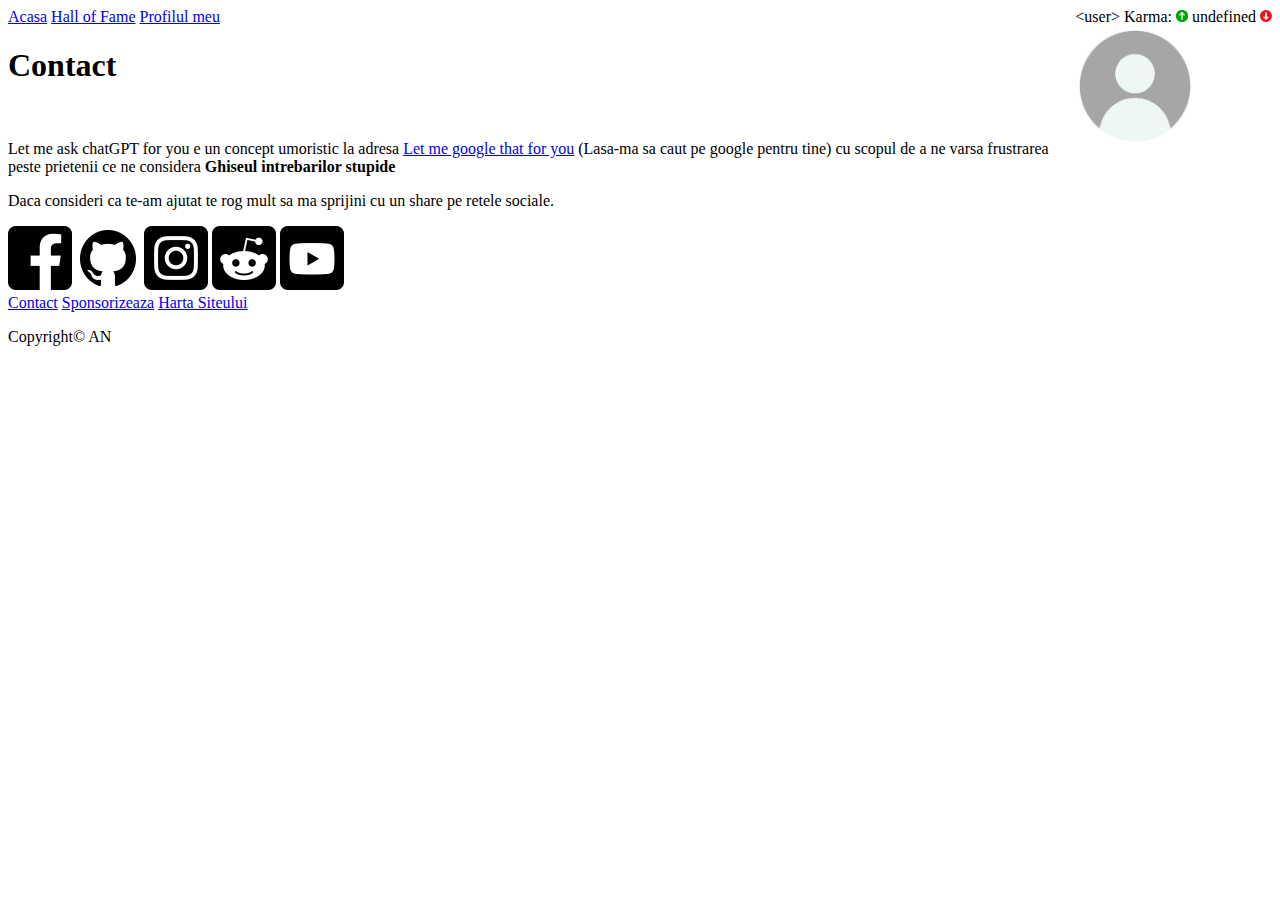
==== contact.html @ 5e6d2548 "adaugat pagini de contact/contributie" ====
<!DOCTYPE html>
<html>
    <head>
        <title>Intreaba chatu</title>
    </head>
    <body>
        <a href="index.html"> Acasa</a>
        <a href="hallOfFame.html">Hall of Fame</a>
        <a href="profile.html"> Profilul meu</a>
        <div style="float:right">
            &lt;user&gt; Karma:
        <img src="images/sus.jpg" width="12px" height="12px" alt="sus"> 
        undefined
        <img src="images/jos.png" width="12px" height="12px" alt="sus">

        <br>
        <img src="images/user.jpg"  width="120px" height="120px">
        </div>

        <h1>Contact</h1>
        <br>
        
        <p>
            Let me ask chatGPT for you e un concept umoristic la adresa 
            <a href="https://letmegooglethat.com/"> Let me google that for you</a>
             (Lasa-ma sa caut pe google pentru tine) cu scopul de a ne varsa frustrarea peste prietenii ce ne considera <b> Ghiseul intrebarilor stupide</b>
        </p>
        <p>
            Daca consideri ca te-am ajutat te rog mult sa ma sprijini cu un share pe retele sociale.
        </p>
        <a href="https://www.facebook.com/Andrei90Val/"> <img src="images/fb.png" alt="logo FB" width="64px" height="64px"></a>
        <a href="https://github.com/AndreiOp235"> <img src="images/github.png" alt="logo FB" width="64px" height="64px"></a>
        <a href="https://www.instagram.com/cosaandrei90/"> <img src="images/isnta.png" alt="logo FB" width="64px" height="64px"></a>
        <a href="https://www.reddit.com/user/TheAndrei90/"> <img src="images/reddit.png" alt="logo FB" width="64px" height="64px"></a>
        <a href="https://www.youtube.com/@andreivaleriucosa"> <img src="images/youtube.png" alt="logo FB" width="64px" height="64px"></a>
        <br>

        

        <a href="contact.html"> Contact</a>
        <a href="contribuie.html">Sponsorizeaza</a>
        <a href="site_map.html"> Harta Siteului</a>

        <p>Copyright&#169; AN</p>
    </body>
</html>
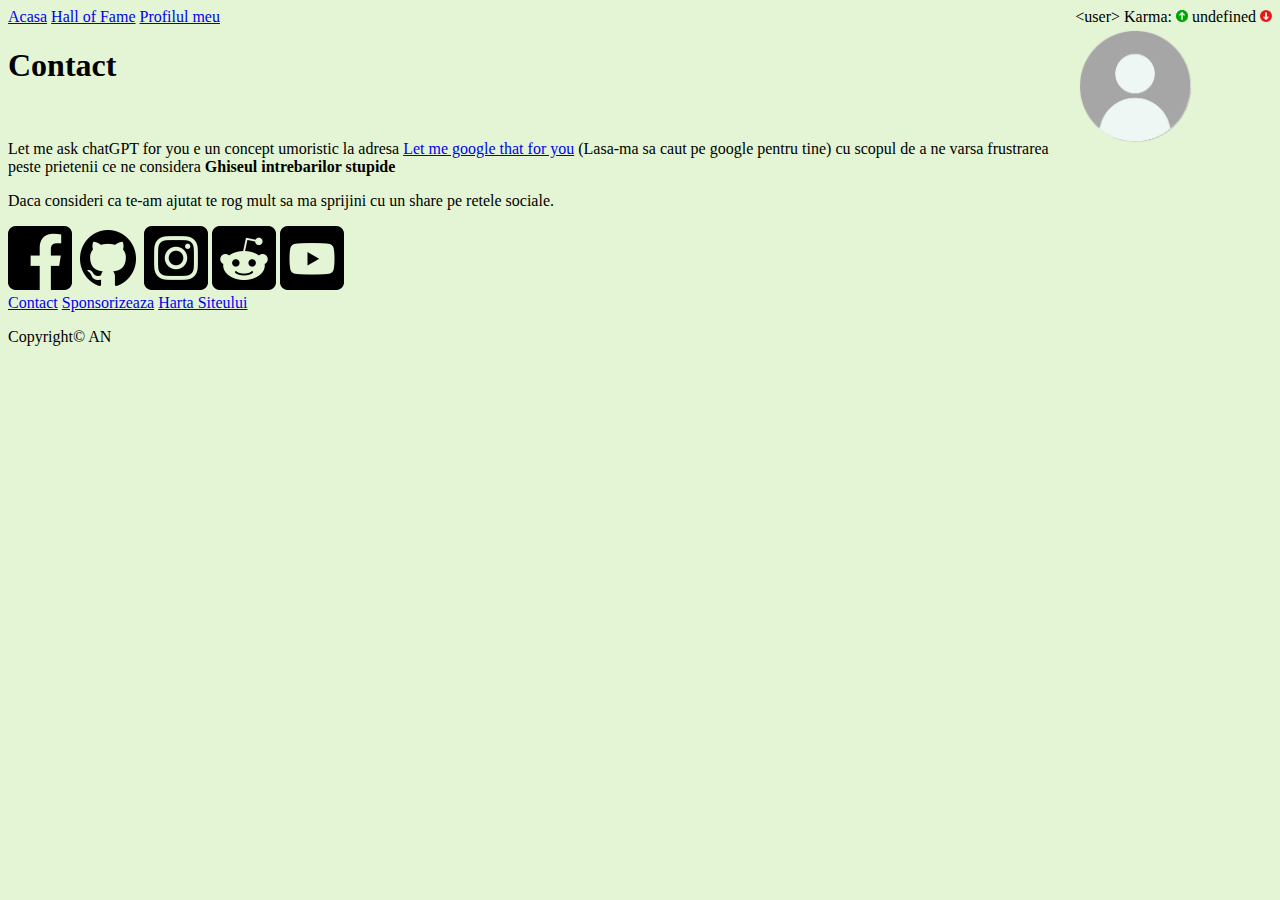
==== commit 26993e55: "added dark mode support" ====
--- a/contact.html
+++ b/contact.html
@@ -1,6 +1,7 @@
 <!DOCTYPE html>
 <html>
     <head>
+        <link rel="stylesheet" type="text/css"  href="stiluri.css" title="Foaie de stiluri"> 
         <title>Intreaba chatu</title>
     </head>
     <body>
@@ -14,7 +15,7 @@
         <img src="images/jos.png" width="12px" height="12px" alt="sus">
 
         <br>
-        <img src="images/user.jpg"  width="120px" height="120px">
+        <img src="images/user.png"  width="120px" height="120px">
         </div>
 
         <h1>Contact</h1>
--- a/stiluri.css
+++ b/stiluri.css
@@ -0,0 +1,12 @@
+body {
+    background-color: black;
+    color: white;
+  }
+  @media screen and (prefers-color-scheme: light) {
+    body {
+      background-color: rgb(227, 245, 212);
+      color: rgb(0, 0, 0);
+    }
+
+    
+  }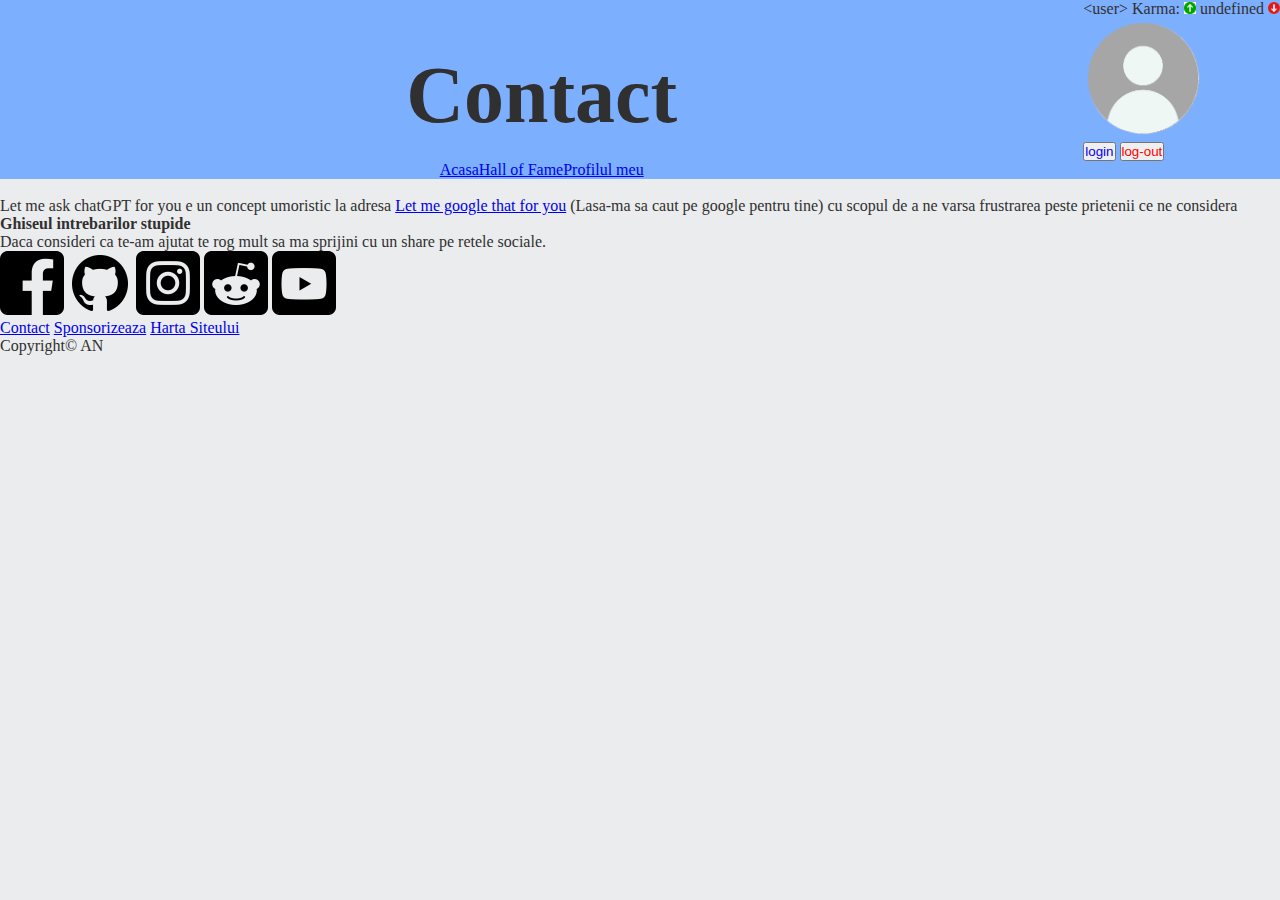
==== commit b8943f0d: "lab3" ====
--- a/contact.html
+++ b/contact.html
@@ -5,20 +5,29 @@
         <title>Intreaba chatu</title>
     </head>
     <body>
-        <a href="index.html"> Acasa</a>
-        <a href="hallOfFame.html">Hall of Fame</a>
-        <a href="profile.html"> Profilul meu</a>
-        <div style="float:right">
-            &lt;user&gt; Karma:
-        <img src="images/sus.jpg" width="12px" height="12px" alt="sus"> 
-        undefined
-        <img src="images/jos.png" width="12px" height="12px" alt="sus">
-
-        <br>
-        <img src="images/user.png"  width="120px" height="120px">
+        <div class="header">
+            <div class="utilizator" style="float:right">
+                &lt;user&gt; Karma:
+            <img src="images/sus.jpg" width="12px" height="12px" alt="sus"> 
+            undefined
+            <img src="images/jos.png" width="12px" height="12px" alt="sus">
+    
+            <br>
+            <img src="images/user.png"  width="120px" height="120px">
+            <br>
+            <button style="color: blue;">login</button>
+            <button style="color: red;">log-out</button>
+            </div>
+            <h1>Contact</h1>
+            
+            <div class="linkuri_header"> 
+                <a href="index.html"> Acasa</a>
+                <a href="hallOfFame.html">Hall of Fame</a>
+                <a href="profile.html"> Profilul meu</a>
+            </div>
+            
         </div>
 
-        <h1>Contact</h1>
         <br>
         
         <p>
--- a/stiluri.css
+++ b/stiluri.css
@@ -1,12 +1,76 @@
+:root{
+    --culoare_primara:#ebeced;
+    --culoare_secundara:#7dafff;
+    --text:#303030;
+    --accent:#001942;
+}
+
+*{
+    margin: 0;
+    padding: 0;
+    box-sizing: border-box;
+}
+
 body {
-    background-color: black;
-    color: white;
+    background-color: var(--culoare_primara);
+    color: var(--text);
   }
-  @media screen and (prefers-color-scheme: light) {
+
+  @media screen and (prefers-color-scheme: dark) {
     body {
-      background-color: rgb(227, 245, 212);
-      color: rgb(0, 0, 0);
+      background-color: var(--accent);
+      color: var(--culoare_primara);
     }
 
+
+  }
+
+.header{
+    background-color: var(--culoare_secundara);
+    color: var(--text);
+    margin: 0;
+    padding: 0; 
+    top: 0;
+}
+
+h1{
+    font-size: 2rem;
+    text-align: center;
+    padding-top: 50px;
+    font-size: 5rem;
+}
+
+.linkuri_header{
+    display: flex;
+    justify-content: center;
     
-  }+    padding-top: 20px;
+    color: var(--text);
+    font-size: 1rem
+}
+
+.footer{
+    background-color: var(--culoare_secundara);
+    color: var(--text);
+    margin: 0;
+    padding: 0; 
+    bottom: 0;
+    justify-content: center;
+    position:absolute;
+    bottom:0;
+    display: flex;
+    width: 100%;
+    display: flex;
+    flex-direction: column;
+
+}
+
+.linkuri_footer{
+    display: flex;
+    
+    justify-content: center;
+    
+    padding-top: 20px;
+    color: var(--text);
+    font-size: 1rem
+}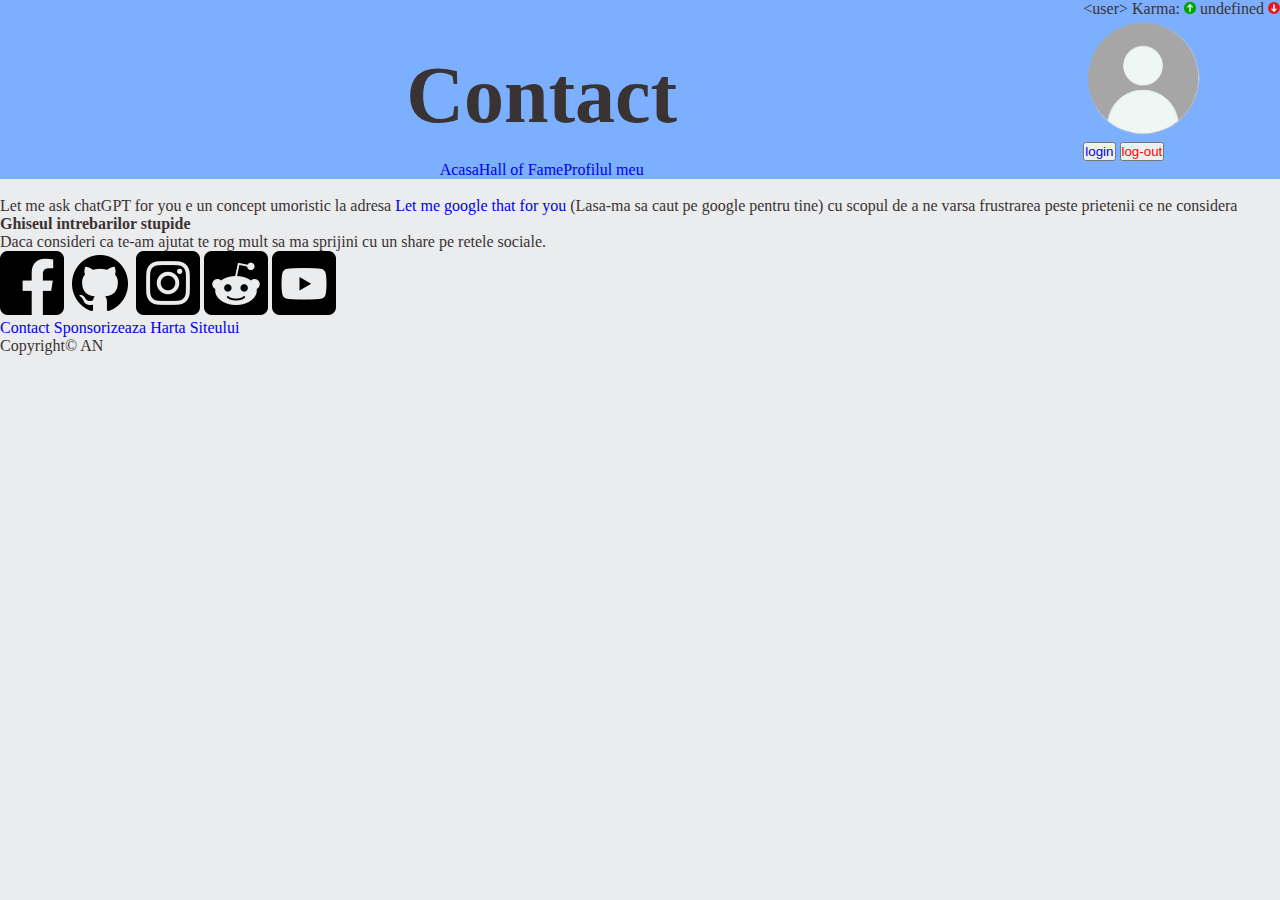
==== commit 3fdb98e4: "transformat sus in png" ====
--- a/contact.html
+++ b/contact.html
@@ -8,7 +8,7 @@
         <div class="header">
             <div class="utilizator" style="float:right">
                 &lt;user&gt; Karma:
-            <img src="images/sus.jpg" width="12px" height="12px" alt="sus"> 
+            <img src="images/sus.png" width="12px" height="12px" alt="sus"> 
             undefined
             <img src="images/jos.png" width="12px" height="12px" alt="sus">
     
--- a/stiluri.css
+++ b/stiluri.css
@@ -1,8 +1,8 @@
 :root{
     --culoare_primara:#ebeced;
     --culoare_secundara:#7dafff;
-    --text:#303030;
-    --accent:#001942;
+    --text:#3a3333;
+    --accent:#042252;
 }
 
 *{
@@ -73,4 +73,46 @@
     padding-top: 20px;
     color: var(--text);
     font-size: 1rem
+}
+
+.utilizator{
+    @media screen and (max-width: 768px){
+        display: none;
+    }
+}
+
+.hamburger{
+    display: none;
+
+    @media screen and (max-width: 768px){
+        display: block;
+    }
+
+}
+
+.link_header{
+    display: flex;
+    justify-content: center;
+    
+    margin: 20px;
+    color: var(--text);
+    font-size: 2rem
+
+}
+
+
+a:link {
+    text-decoration: none;
+}
+
+a:visited {
+    text-decoration: none;
+}
+
+a:hover {
+    text-decoration: none;
+}
+
+a:active {
+    text-decoration: none;
 }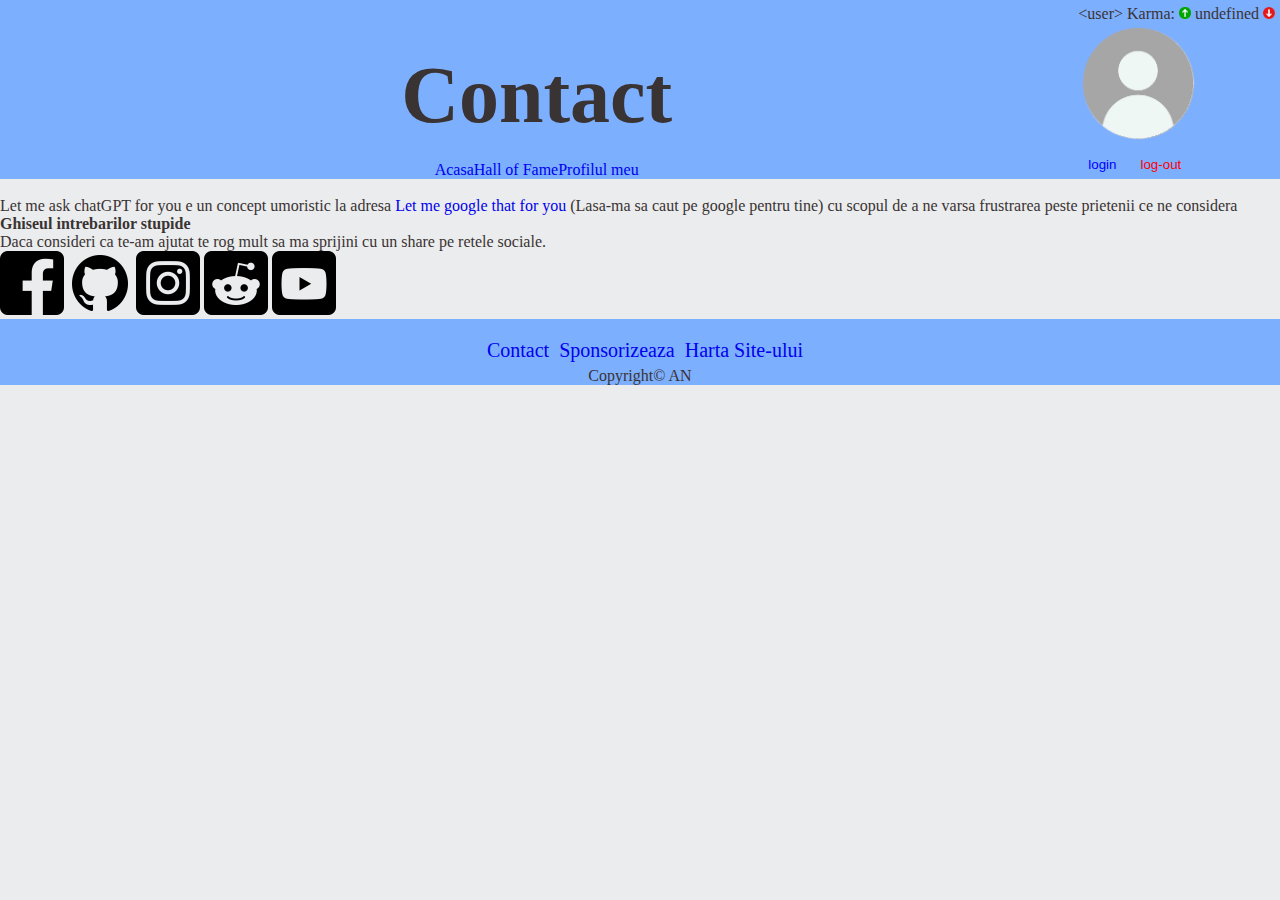
==== commit cd867ba4: "HallOfFame done" ====
--- a/contact.html
+++ b/contact.html
@@ -47,10 +47,22 @@
 
         
 
-        <a href="contact.html"> Contact</a>
-        <a href="contribuie.html">Sponsorizeaza</a>
-        <a href="site_map.html"> Harta Siteului</a>
-
-        <p>Copyright&#169; AN</p>
+        <div class="footer">
+            <div class="linkuri_header">
+                <div class="link_footer">
+                    <a href="contact.html"> Contact</a>
+                </div>
+                <div class="link_footer">
+                    <a href="contribuie.html"> Sponsorizeaza</a>
+                </div>
+                <div class="link_footer">
+                    <a href="site_map.html"> Harta Site-ului</a>
+                </div> 
+            </div>       
+            <div class="drepturi">
+                <p>Copyright&#169; AN</p>
+            </div>
+    
+        </div>
     </body>
 </html>--- a/stiluri.css
+++ b/stiluri.css
@@ -14,6 +14,7 @@
 body {
     background-color: var(--culoare_primara);
     color: var(--text);
+    
   }
 
   @media screen and (prefers-color-scheme: dark) {
@@ -46,24 +47,27 @@
     
     padding-top: 20px;
     color: var(--text);
-    font-size: 1rem
+    font-size: 1rem;
+}
+
+.link_header :hover{
+    background-color: rgb(216, 240, 237);
+    color: var(--culoare_secundara);
+    border-radius: 5px;
 }
 
 .footer{
     background-color: var(--culoare_secundara);
     color: var(--text);
-    margin: 0;
-    padding: 0; 
-    bottom: 0;
-    justify-content: center;
-    position:absolute;
+    justify-content: center;
+
+    position: relative;
     bottom:0;
-    display: flex;
     width: 100%;
-    display: flex;
-    flex-direction: column;
-
-}
+    flex-direction: column;
+}
+
+
 
 .linkuri_footer{
     display: flex;
@@ -94,7 +98,7 @@
     display: flex;
     justify-content: center;
     
-    margin: 20px;
+    margin: 15px;
     color: var(--text);
     font-size: 2rem
 
@@ -115,4 +119,207 @@
 
 a:active {
     text-decoration: none;
-}+}
+
+.utilizator{
+    float: right;
+    padding: 5px;
+}
+
+.login_log-out{
+    float: right;
+    padding: 5px;
+}
+
+.imaginesilogin{
+    float: right;
+    padding: 5px;
+    display: flex;
+    flex-direction: column;
+    align-items: center;
+}
+
+button {
+    background-color: var(--culoare_secundara);
+    color: var(--text);
+    padding: 5px;
+    margin: 5px;
+    border: none;
+    cursor:crosshair;
+}
+
+.content{
+    display: flex;
+    flex-direction: column;
+    align-items: center;
+    justify-content: center;
+    padding-top: 50px;
+
+}
+
+.formular{
+    display: flex;
+    flex-direction: column;
+    align-items: center;
+    justify-content: center;
+    padding-top: 30px;
+    width: 100%;
+    @media screen and (min-width: 768px){
+        max-width: 80%;
+    }
+    @media screen and (min-width: 1600px){
+        max-width: 1600px;
+    }
+    background-color: whitesmoke;
+    border-radius: 3px;
+    box-shadow: 0 4px 8px 0 rgba(0,0,0,0.2);
+}
+
+.prompt{
+    display: flex;
+    flex-direction: column;
+    align-items: center;
+    justify-content: center;
+    padding-top: 20px;
+    width: 90%;
+    border: var(--accent);
+    border-radius: 5px;
+    font-family: 'Courier New', Courier, monospace;
+    font-size: large;
+    resize:vertical;
+    min-height: auto;
+    height: auto;
+}
+
+.intro_prompt{
+    font-family: 'Franklin Gothic Medium', 'Arial Narrow', Arial, sans-serif;
+    font-size: 1.5rem;
+}
+
+.intro_selectie{
+    font-family: 'Franklin Gothic Medium', 'Arial Narrow', Arial, sans-serif;
+    font-size: 1.25rem;
+}
+
+.select{
+    border-radius: 5px;
+}
+
+.selectie {
+    width: 80%;
+    padding: 10px;
+    border-radius: 8px;
+    border: 2px solid var(--accent);
+    background-color: var(--culoare_primara);
+    font-size: 16px;
+    color: var(--text);
+    cursor: pointer;
+    outline: none;
+    transition: all 0.3s ease-in-out;
+}
+
+.selectie:hover {
+    background-color: var(--culoare_secundara);
+    color: var(--accent);
+}
+
+.selectie:focus {
+    border-color: var(--culoare_secundara);
+    background-color: white;
+    color: var(--text);
+}
+
+.copiere {
+    color: var(--text);
+    padding: 5px;
+    margin: 5px;
+    border: none;
+    width: 80%;
+    display: flex;
+
+}
+
+.linkuletz{
+    display: flex;
+    justify-content: center;
+    width: 85%;
+    padding-top: 20px;
+    color: var(--text);
+    font-size: 1rem;
+    border-radius: 5px;
+}
+
+.butoane{
+    display: flex;
+    justify-content: center;
+    padding-top: 20px;
+    width: 40%;
+}
+
+.Q{
+    width: 40%;
+    font-family: 'Gill Sans', 'Gill Sans MT', Calibri, 'Trebuchet MS', sans-serif;
+    font-size: 1.5rem;
+    border-radius: 3px;
+    color: blue;
+}
+
+.A{
+    width: 40%;
+    font-family: 'Gill Sans', 'Gill Sans MT', Calibri, 'Trebuchet MS', sans-serif;
+    font-size: 1.5rem;
+    border-radius: 3px;
+    color: red;
+}
+
+.copie_text{
+    width: 40%;
+    font-family: 'Gill Sans', 'Gill Sans MT', Calibri, 'Trebuchet MS', sans-serif;
+    font-size: 1.5rem;
+    border-radius: 3px;
+    color: green;
+    max-height: 50px;
+}
+
+.wink{
+    width: 40%;
+    font-family:'Schoolbell', cursive;
+    font-size: 1.5rem;
+    border-radius: 3px;
+    color: purple;
+    padding: 20px 0;
+
+}
+
+.linkuri_footer{
+    display: flex;
+    justify-content: center;
+    padding-top: 5px;
+    color: var(--text);
+    font-size: 1.5rem;
+}
+
+.link_footer
+{
+    display: flex;
+    justify-content: center;
+    margin-top: 0px;
+    margin-left: 10px;
+    color: var(--text);
+    font-size: 1.25rem;
+}
+
+.link_footer :hover{
+    background-color: rgb(216, 240, 237);
+    color: var(--culoare_secundara);
+    border-radius: 5px;
+}
+
+.drepturi{
+    display: flex;
+    justify-content: center;
+    padding-top: 5px;
+    color: var(--text);
+    font-size: 1rem;
+}
+
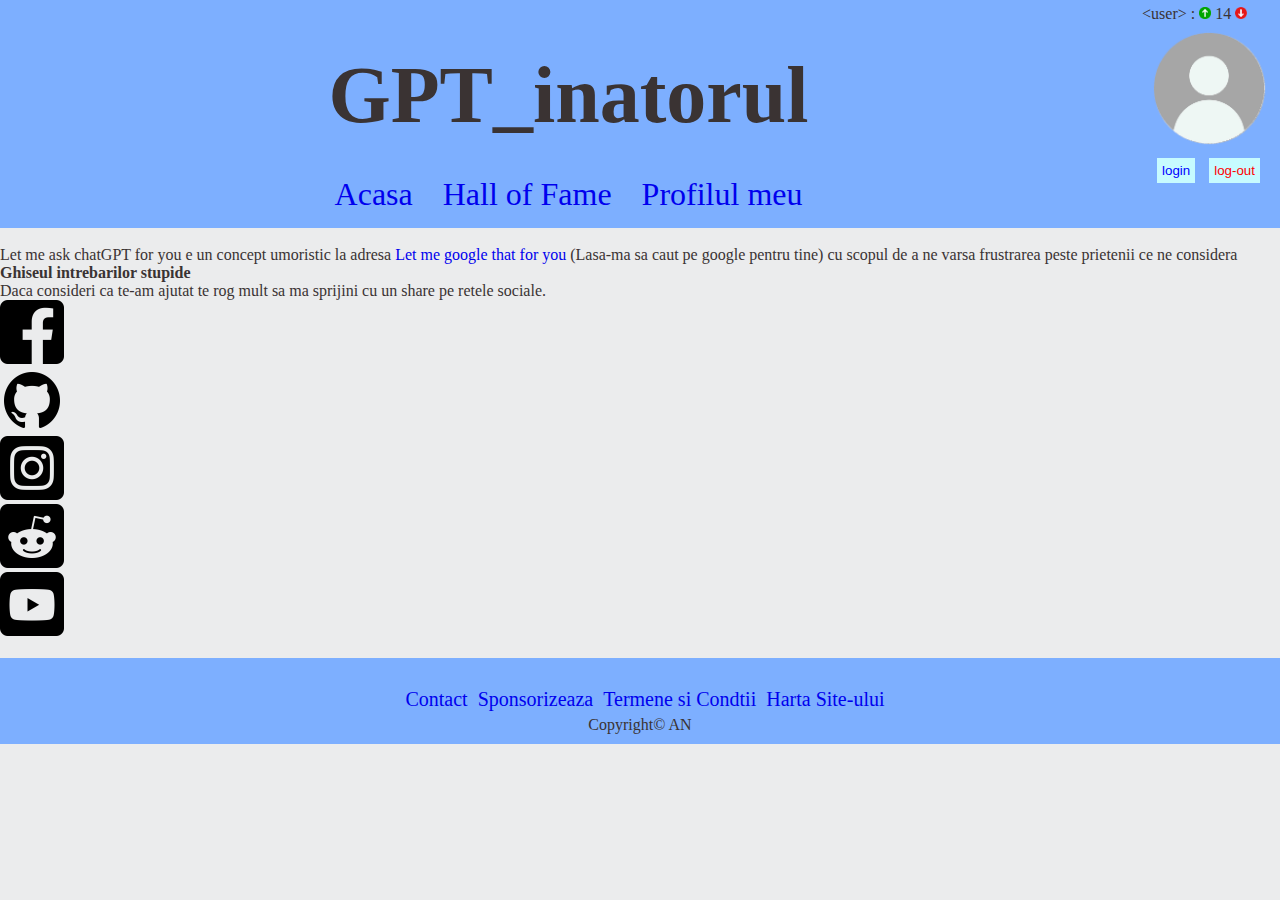
==== commit fe07bd6a: "static complete" ====
--- a/contact.html
+++ b/contact.html
@@ -6,26 +6,43 @@
     </head>
     <body>
         <div class="header">
-            <div class="utilizator" style="float:right">
-                &lt;user&gt; Karma:
-            <img src="images/sus.png" width="12px" height="12px" alt="sus"> 
-            undefined
-            <img src="images/jos.png" width="12px" height="12px" alt="sus">
+            <div class="utilizator">
+                &lt;user&gt; :
+                <img src="images/sus.png" width="12px" height="12px" alt="sus">
+                14
+                <img src="images/jos.png" width="12px" height="12px" alt="sus">
     
-            <br>
-            <img src="images/user.png"  width="120px" height="120px">
-            <br>
-            <button style="color: blue;">login</button>
-            <button style="color: red;">log-out</button>
+                <br>
+                <div class="imaginesilogin">
+                    <div class="imagineUser">
+                        <img src="images/user.png" width="120px" height="120px" style="float: right;">
+                    </div>
+                    <div class="login_log-out">
+                        <button style="color: blue; background-color: rgb(199, 251, 255);">login</button>
+                        <button style="color: red; background-color: rgb(199, 251, 255);">log-out</button>
+                    </div>
+                </div>
             </div>
-            <h1>Contact</h1>
-            
-            <div class="linkuri_header"> 
-                <a href="index.html"> Acasa</a>
-                <a href="hallOfFame.html">Hall of Fame</a>
-                <a href="profile.html"> Profilul meu</a>
+    
+            <div class="hamburger" style="float:right; ">
+                <img src="images/burger-bar.png" width="50px" height="50px" alt="burger_menu">
             </div>
-            
+    
+            <h1 class="titlul">GPT_inatorul</h1>
+    
+            <div class="linkuri_header">
+                <div class="link_header">
+                    <a href="index.html"> Acasa</a>
+                </div>
+                <div class="link_header">
+                    <a href="hallOfFame.html">Hall of Fame</a>
+                </div>
+                <div class="link_header">
+                    <a href="profile.html"> Profilul meu</a>
+                </div>
+            </div>
+    
+    
         </div>
 
         <br>
@@ -56,13 +73,15 @@
                     <a href="contribuie.html"> Sponsorizeaza</a>
                 </div>
                 <div class="link_footer">
+                    <a href="lorem_ipsum.html"> Termene si Condtii</a>
+                </div> 
+                <div class="link_footer">
                     <a href="site_map.html"> Harta Site-ului</a>
                 </div> 
             </div>       
             <div class="drepturi">
                 <p>Copyright&#169; AN</p>
             </div>
-    
         </div>
     </body>
 </html>--- a/stiluri.css
+++ b/stiluri.css
@@ -56,18 +56,34 @@
     border-radius: 5px;
 }
 
-.footer{
+
+
+
+html, body {
+    height: 100%;
+    margin: 0;
+  }
+  
+  /* Use a flex layout for the main container */
+  body {
+    display: flex;
+    flex-direction: column;
+  }
+  
+  /* Let the main content area grow to fill available space */
+  .content {
+    flex: 1 0 auto;
+  }
+
+  /* Footer will stay at the bottom */
+  .footer {
     background-color: var(--culoare_secundara);
     color: var(--text);
     justify-content: center;
-
-    position: relative;
-    bottom:0;
     width: 100%;
-    flex-direction: column;
-}
-
-
+    flex-shrink: 0;
+    padding: 10px 0;
+  }
 
 .linkuri_footer{
     display: flex;
@@ -323,3 +339,13 @@
     font-size: 1rem;
 }
 
+.clasa_legala{
+    font-family:  'Arial Narrow', Arial, sans-serif;
+    font-size: 1.5rem;
+    background-color: whitesmoke;
+    border: 5px solid var(--accent);
+    border-radius: 5px;
+    width: 80%;
+    padding: 10px;
+    margin: 10px;
+}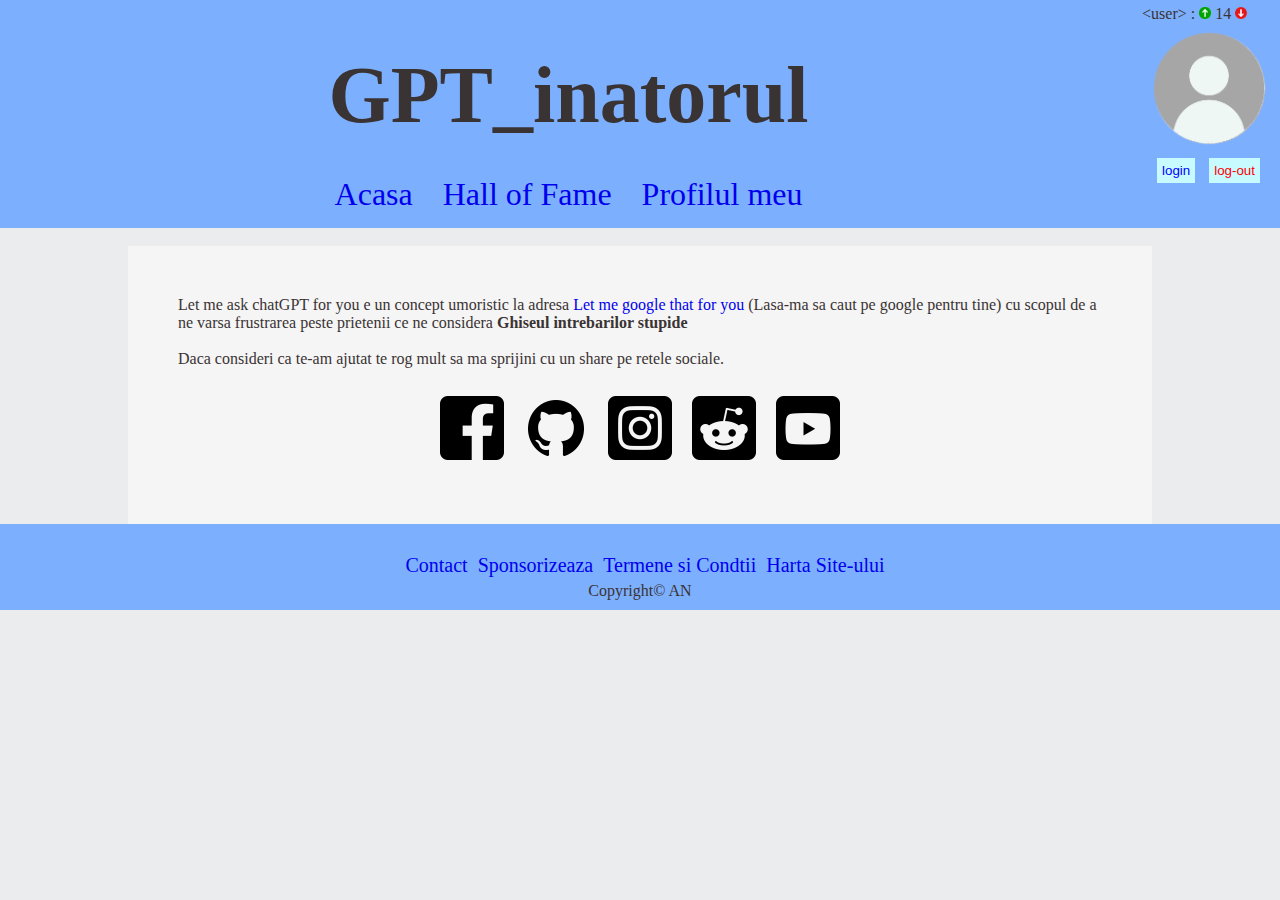
==== commit f64cad52: "IDK" ====
--- a/contact.html
+++ b/contact.html
@@ -1,87 +1,103 @@
 <!DOCTYPE html>
 <html>
-    <head>
-        <link rel="stylesheet" type="text/css"  href="stiluri.css" title="Foaie de stiluri"> 
-        <title>Intreaba chatu</title>
-    </head>
-    <body>
-        <div class="header">
-            <div class="utilizator">
-                &lt;user&gt; :
-                <img src="images/sus.png" width="12px" height="12px" alt="sus">
-                14
-                <img src="images/jos.png" width="12px" height="12px" alt="sus">
-    
-                <br>
-                <div class="imaginesilogin">
-                    <div class="imagineUser">
-                        <img src="images/user.png" width="120px" height="120px" style="float: right;">
-                    </div>
-                    <div class="login_log-out">
-                        <button style="color: blue; background-color: rgb(199, 251, 255);">login</button>
-                        <button style="color: red; background-color: rgb(199, 251, 255);">log-out</button>
-                    </div>
+
+<head>
+    <link rel="stylesheet" type="text/css" href="stiluri.css" title="Foaie de stiluri">
+    <link rel="stylesheet" type="text/css" href="stiluri_contact.css" title="Foaie de stiluri">
+    <title>Intreaba chatu</title>
+</head>
+
+<body>
+    <div class="header">
+        <div class="utilizator">
+            &lt;user&gt; :
+            <img src="images/sus.png" width="12px" height="12px" alt="sus">
+            14
+            <img src="images/jos.png" width="12px" height="12px" alt="sus">
+
+            <br>
+            <div class="imaginesilogin">
+                <div class="imagineUser">
+                    <img src="images/user.png" width="120px" height="120px" style="float: right;">
+                </div>
+                <div class="login_log-out">
+                    <button style="color: blue; background-color: rgb(199, 251, 255);">login</button>
+                    <button style="color: red; background-color: rgb(199, 251, 255);">log-out</button>
                 </div>
             </div>
-    
-            <div class="hamburger" style="float:right; ">
-                <img src="images/burger-bar.png" width="50px" height="50px" alt="burger_menu">
-            </div>
-    
-            <h1 class="titlul">GPT_inatorul</h1>
-    
-            <div class="linkuri_header">
-                <div class="link_header">
-                    <a href="index.html"> Acasa</a>
-                </div>
-                <div class="link_header">
-                    <a href="hallOfFame.html">Hall of Fame</a>
-                </div>
-                <div class="link_header">
-                    <a href="profile.html"> Profilul meu</a>
-                </div>
-            </div>
-    
-    
         </div>
 
-        <br>
-        
-        <p>
-            Let me ask chatGPT for you e un concept umoristic la adresa 
-            <a href="https://letmegooglethat.com/"> Let me google that for you</a>
-             (Lasa-ma sa caut pe google pentru tine) cu scopul de a ne varsa frustrarea peste prietenii ce ne considera <b> Ghiseul intrebarilor stupide</b>
-        </p>
-        <p>
-            Daca consideri ca te-am ajutat te rog mult sa ma sprijini cu un share pe retele sociale.
-        </p>
-        <a href="https://www.facebook.com/Andrei90Val/"> <img src="images/fb.png" alt="logo FB" width="64px" height="64px"></a>
-        <a href="https://github.com/AndreiOp235"> <img src="images/github.png" alt="logo FB" width="64px" height="64px"></a>
-        <a href="https://www.instagram.com/cosaandrei90/"> <img src="images/isnta.png" alt="logo FB" width="64px" height="64px"></a>
-        <a href="https://www.reddit.com/user/TheAndrei90/"> <img src="images/reddit.png" alt="logo FB" width="64px" height="64px"></a>
-        <a href="https://www.youtube.com/@andreivaleriucosa"> <img src="images/youtube.png" alt="logo FB" width="64px" height="64px"></a>
-        <br>
+        <div class="hamburger" style="float:right; ">
+            <img src="images/burger-bar.png" width="50px" height="50px" alt="burger_menu">
+        </div>
 
-        
+        <h1 class="titlul">GPT_inatorul</h1>
 
-        <div class="footer">
-            <div class="linkuri_header">
-                <div class="link_footer">
-                    <a href="contact.html"> Contact</a>
-                </div>
-                <div class="link_footer">
-                    <a href="contribuie.html"> Sponsorizeaza</a>
-                </div>
-                <div class="link_footer">
-                    <a href="lorem_ipsum.html"> Termene si Condtii</a>
-                </div> 
-                <div class="link_footer">
-                    <a href="site_map.html"> Harta Site-ului</a>
-                </div> 
-            </div>       
-            <div class="drepturi">
-                <p>Copyright&#169; AN</p>
+        <div class="linkuri_header">
+            <div class="link_header">
+                <a href="index.html"> Acasa</a>
+            </div>
+            <div class="link_header">
+                <a href="hallOfFame.html">Hall of Fame</a>
+            </div>
+            <div class="link_header">
+                <a href="profile.html"> Profilul meu</a>
             </div>
         </div>
-    </body>
+
+
+    </div>
+
+    <br>
+    <div class="wrapper">
+        <div class="container_wrapper">
+            <p>
+                Let me ask chatGPT for you e un concept umoristic la adresa
+                <a href="https://letmegooglethat.com/"> Let me google that for you</a>
+                (Lasa-ma sa caut pe google pentru tine) cu scopul de a ne varsa frustrarea peste prietenii ce ne
+                considera <b> Ghiseul intrebarilor stupide</b>
+            </p>
+            <br <p>
+            Daca consideri ca te-am ajutat te rog mult sa ma sprijini cu un share pe retele sociale.
+            </p>
+            <br>
+            <div class="carusel">
+                <a href="https://www.facebook.com/Andrei90Val/"> <img src="images/fb.png" alt="logo FB" width="64px"
+                        height="64px" class="social_item"></a>
+                <a href="https://github.com/AndreiOp235"> <img src="images/github.png" alt="logo FB" width="64px"
+                        height="64px" class="social_item"></a>
+                <a href="https://www.instagram.com/cosaandrei90/"> <img src="images/isnta.png" alt="logo FB"
+                        width="64px" height="64px" class="social_item"></a>
+                <a href="https://www.reddit.com/user/TheAndrei90/"> <img src="images/reddit.png" alt="logo FB"
+                        width="64px" height="64px" class="social_item"></a>
+                <a href="https://www.youtube.com/@andreivaleriucosa"> <img src="images/youtube.png" alt="logo FB"
+                        width="64px" height="64px" class="social_item"></a>
+
+            </div>
+        </div>
+    </div>
+
+
+
+    <div class="footer">
+        <div class="linkuri_header">
+            <div class="link_footer">
+                <a href="contact.html"> Contact</a>
+            </div>
+            <div class="link_footer">
+                <a href="contribuie.html"> Sponsorizeaza</a>
+            </div>
+            <div class="link_footer">
+                <a href="lorem_ipsum.html"> Termene si Condtii</a>
+            </div>
+            <div class="link_footer">
+                <a href="site_map.html"> Harta Site-ului</a>
+            </div>
+        </div>
+        <div class="drepturi">
+            <p>Copyright&#169; AN</p>
+        </div>
+    </div>
+</body>
+
 </html>--- a/stiluri_contact.css
+++ b/stiluri_contact.css
@@ -0,0 +1,28 @@
+.container_wrapper{
+    padding: 50px;
+    background-color: whitesmoke;
+    width: 80%;
+}
+
+.wrapper{
+    width: 100%;
+    display: flex;  
+    justify-content: center;
+    align-items: center;
+}
+
+.carusel{
+    width: 100%;
+    display: flex;
+    justify-content: center;
+    align-items: center;
+}
+
+.social_item{
+    size:110%;
+    margin: 10px;    
+}
+
+.social_item:hover{
+    margin: 30px;
+}